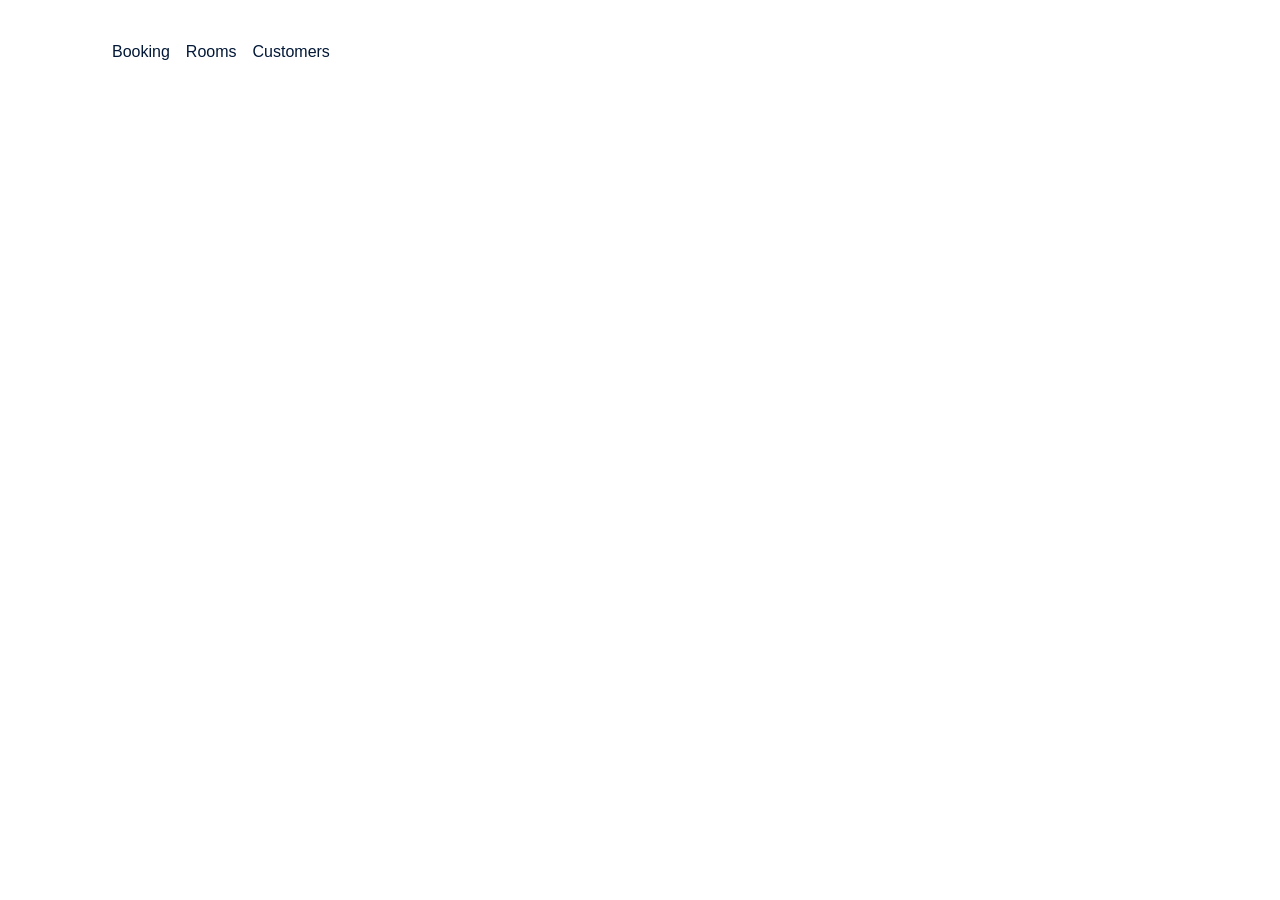
==== src/main/resources/templates/index.html @ 3dbdcf3b "La till footer i html filerna" ====
<!DOCTYPE html>
<html lang="en">
<head>
    <meta charset="UTF-8">
    <meta name="viewport" content="width=device-width, initial-scale=1, shrink-to-fit=no" />
    <title>Kademina Pensionat</title>
    <link rel="stylesheet" href="https://cdn.jsdelivr.net/npm/bootstrap@4.4.1/dist/css/bootstrap.min.css" integrity="sha384-Vkoo8x4CGsO3+Hhxv8T/Q5PaXtkKtu6ug5TOeNV6gBiFeWPGFN9MuhOf23Q9Ifjh" crossorigin="anonymous">
    <link href="/style.css" rel="stylesheet" />
</head>
<body>
<!-- Navigation-->
<nav class="navbar navbar-expand-lg">
    <div class="container px-4 px-lg-5 m-4">
        <a class="navbar-brand" href="index"><img src="/assets/black-font.png" alt="" width="200"></a>
        <button class="navbar-toggler" type="button" data-bs-toggle="collapse" data-bs-target="#navbarSupportedContent" aria-controls="navbarSupportedContent" aria-expanded="false" aria-label="Toggle navigation"><span class="navbar-toggler-icon"></span></button>
        <div class="collapse navbar-collapse" id="navbarSupportedContent">
            <ul class="navbar-nav me-auto mb-2 mb-lg-0 ms-lg-4">
                <li class="nav-item"><a class="nav-link active" aria-current="page" href="" style="color: #021836">Booking</a></li>
                <li class="nav-item"><a class="nav-link active" aria-current="page" href="" style="color: #021836">Rooms</a></li>
                <li class="nav-item"><a class="nav-link active" aria-current="page" href="customer" style="color: #021836">Customers</a></li>
            </ul>
        </div>
    </div>
</nav>
<header class="py-3 bg-kademina">
    <div class="container px-4 px-lg-5 my-5">
        <div class="text-center text-white">
            <h1 class="display-4 font-weight-bolder">Din framtid börjar här</h1>
            <p class="lead font-weight-normal text-white mb-0">Pensionat med stunder som leder till lycka</p>
        </div>
    </div>
</header>
<img src="/assets/concierge-bell-check-desk.jpg" alt="" class="embed-responsive">
<!-- Footer-->
<footer class="py-5 bg-kademina">
    <div class="container">
        <p class="m-0 text-center text-white">Copyright &copy; Kademina 2026</p>
    </div>
</footer>
<script src="https://cdn.jsdelivr.net/npm/bootstrap@5.2.3/dist/js/bootstrap.bundle.min.js"></script>
</body>
</html>
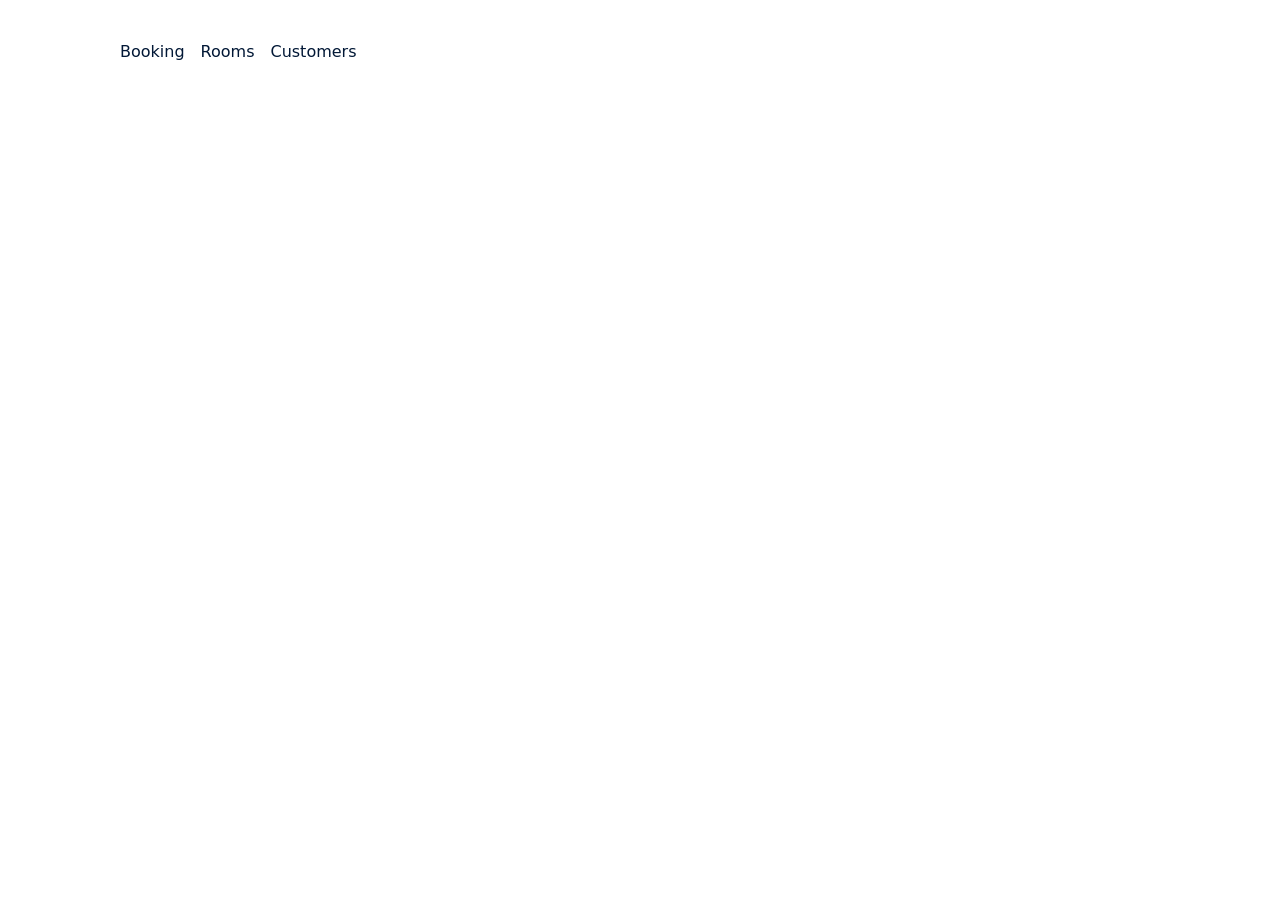
==== commit bb3e164c: "Fixat finare gränssnitt i customer.html samt fixat några hjälpklasser i CustomerServiceImp som konve" ====
--- a/src/main/resources/templates/index.html
+++ b/src/main/resources/templates/index.html
@@ -4,7 +4,7 @@
     <meta charset="UTF-8">
     <meta name="viewport" content="width=device-width, initial-scale=1, shrink-to-fit=no" />
     <title>Kademina Pensionat</title>
-    <link rel="stylesheet" href="https://cdn.jsdelivr.net/npm/bootstrap@4.4.1/dist/css/bootstrap.min.css" integrity="sha384-Vkoo8x4CGsO3+Hhxv8T/Q5PaXtkKtu6ug5TOeNV6gBiFeWPGFN9MuhOf23Q9Ifjh" crossorigin="anonymous">
+    <link rel="stylesheet" href="https://cdn.jsdelivr.net/npm/bootstrap@5.3.2/dist/css/bootstrap.min.css">
     <link href="/style.css" rel="stylesheet" />
 </head>
 <body>
@@ -30,7 +30,7 @@
         </div>
     </div>
 </header>
-<img src="/assets/concierge-bell-check-desk.jpg" alt="" class="embed-responsive">
+<img src="/assets/concierge-bell-check-desk.jpg" alt="" class="ratio ratio-16x9">
 <!-- Footer-->
 <footer class="py-5 bg-kademina">
     <div class="container">
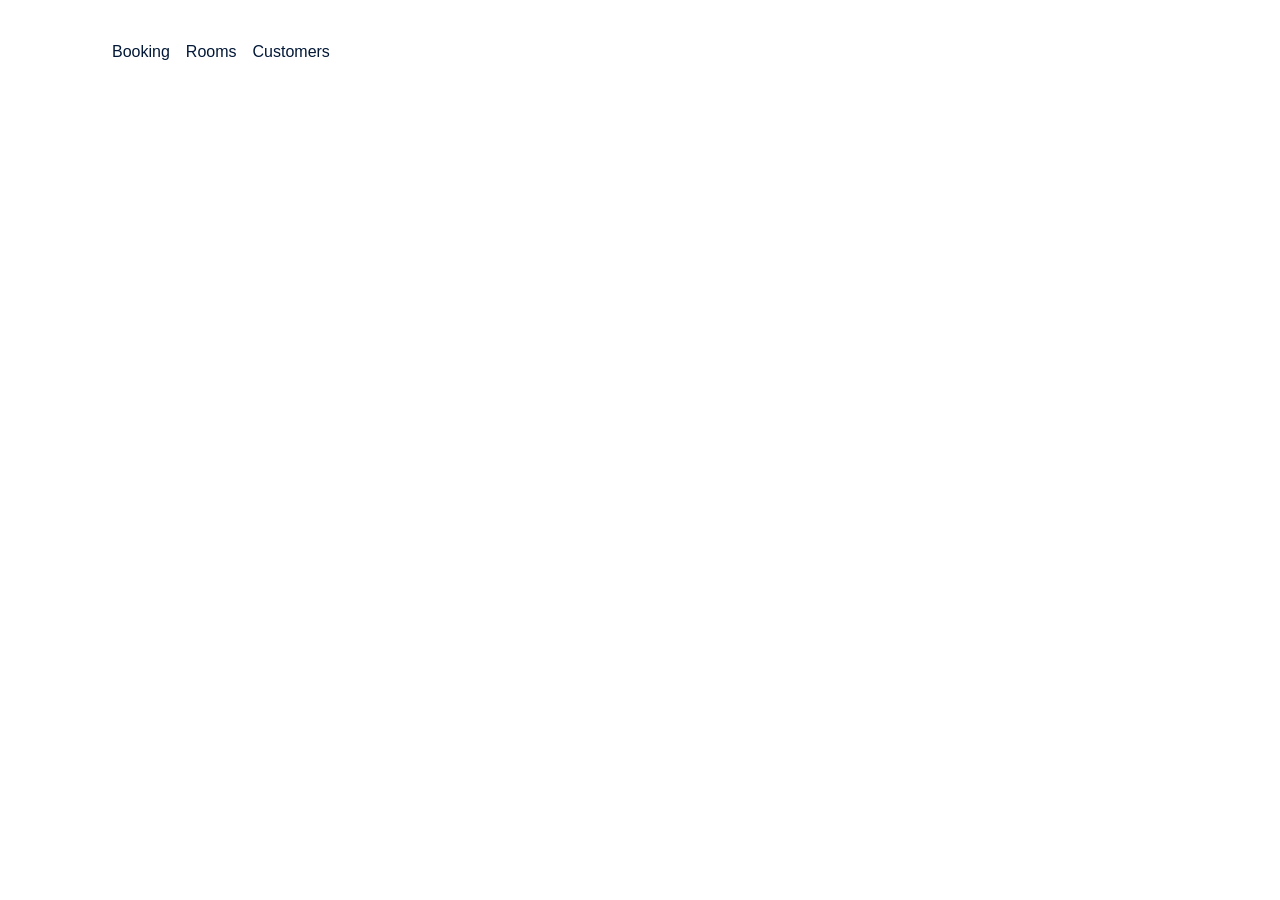
==== commit 2931f14e: "Merge branch 'main' of https://github.com/gabbson42/pensionat-kademina into Room-Development" ====
--- a/src/main/resources/templates/index.html
+++ b/src/main/resources/templates/index.html
@@ -4,7 +4,7 @@
     <meta charset="UTF-8">
     <meta name="viewport" content="width=device-width, initial-scale=1, shrink-to-fit=no" />
     <title>Kademina Pensionat</title>
-    <link rel="stylesheet" href="https://cdn.jsdelivr.net/npm/bootstrap@5.3.2/dist/css/bootstrap.min.css">
+    <link rel="stylesheet" href="https://cdn.jsdelivr.net/npm/bootstrap@4.4.1/dist/css/bootstrap.min.css" integrity="sha384-Vkoo8x4CGsO3+Hhxv8T/Q5PaXtkKtu6ug5TOeNV6gBiFeWPGFN9MuhOf23Q9Ifjh" crossorigin="anonymous">
     <link href="/style.css" rel="stylesheet" />
 </head>
 <body>
@@ -30,7 +30,7 @@
         </div>
     </div>
 </header>
-<img src="/assets/concierge-bell-check-desk.jpg" alt="" class="ratio ratio-16x9">
+<img src="/assets/concierge-bell-check-desk.jpg" alt="" class="embed-responsive">
 <!-- Footer-->
 <footer class="py-5 bg-kademina">
     <div class="container">
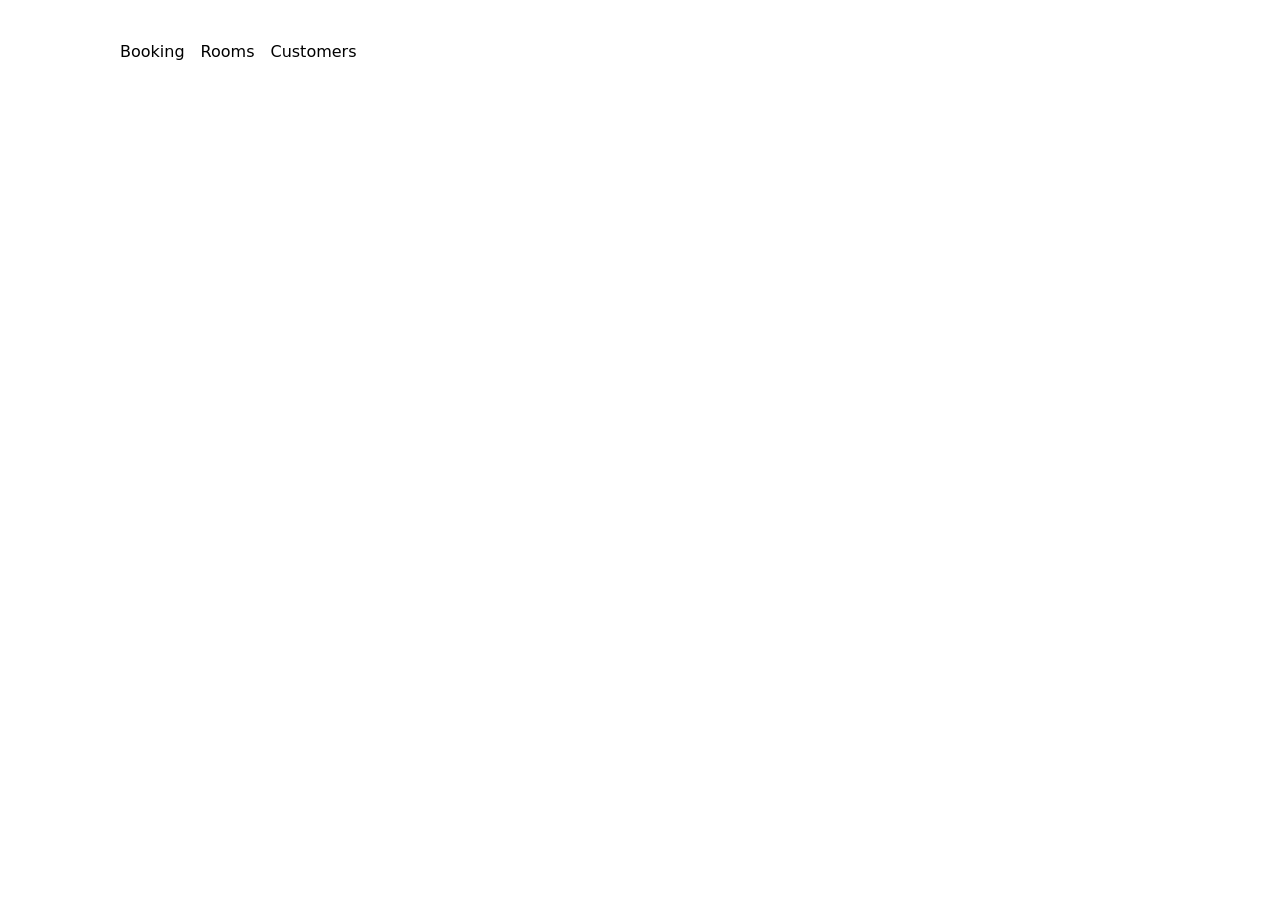
==== commit 6d7e5bda: "Lagt till felmeddelande och återkoppling för interaktioner med customer funktioner" ====
--- a/src/main/resources/templates/index.html
+++ b/src/main/resources/templates/index.html
@@ -4,7 +4,7 @@
     <meta charset="UTF-8">
     <meta name="viewport" content="width=device-width, initial-scale=1, shrink-to-fit=no" />
     <title>Kademina Pensionat</title>
-    <link rel="stylesheet" href="https://cdn.jsdelivr.net/npm/bootstrap@4.4.1/dist/css/bootstrap.min.css" integrity="sha384-Vkoo8x4CGsO3+Hhxv8T/Q5PaXtkKtu6ug5TOeNV6gBiFeWPGFN9MuhOf23Q9Ifjh" crossorigin="anonymous">
+    <link rel="stylesheet" href="https://cdn.jsdelivr.net/npm/bootstrap@5.3.2/dist/css/bootstrap.min.css">
     <link href="/style.css" rel="stylesheet" />
 </head>
 <body>
@@ -15,9 +15,9 @@
         <button class="navbar-toggler" type="button" data-bs-toggle="collapse" data-bs-target="#navbarSupportedContent" aria-controls="navbarSupportedContent" aria-expanded="false" aria-label="Toggle navigation"><span class="navbar-toggler-icon"></span></button>
         <div class="collapse navbar-collapse" id="navbarSupportedContent">
             <ul class="navbar-nav me-auto mb-2 mb-lg-0 ms-lg-4">
-                <li class="nav-item"><a class="nav-link active" aria-current="page" href="" style="color: #021836">Booking</a></li>
-                <li class="nav-item"><a class="nav-link active" aria-current="page" href="" style="color: #021836">Rooms</a></li>
-                <li class="nav-item"><a class="nav-link active" aria-current="page" href="customer" style="color: #021836">Customers</a></li>
+                <li class="nav-item"><a class="nav-link active color-kademina" aria-current="page" href="">Booking</a></li>
+                <li class="nav-item"><a class="nav-link active color-kademina" aria-current="page" href="">Rooms</a></li>
+                <li class="nav-item"><a class="nav-link active color-kademina" aria-current="page" href="customer">Customers</a></li>
             </ul>
         </div>
     </div>
@@ -30,7 +30,7 @@
         </div>
     </div>
 </header>
-<img src="/assets/concierge-bell-check-desk.jpg" alt="" class="embed-responsive">
+<img src="/assets/concierge-bell-check-desk.jpg" alt="" class="ratio ratio-16x9">
 <!-- Footer-->
 <footer class="py-5 bg-kademina">
     <div class="container">
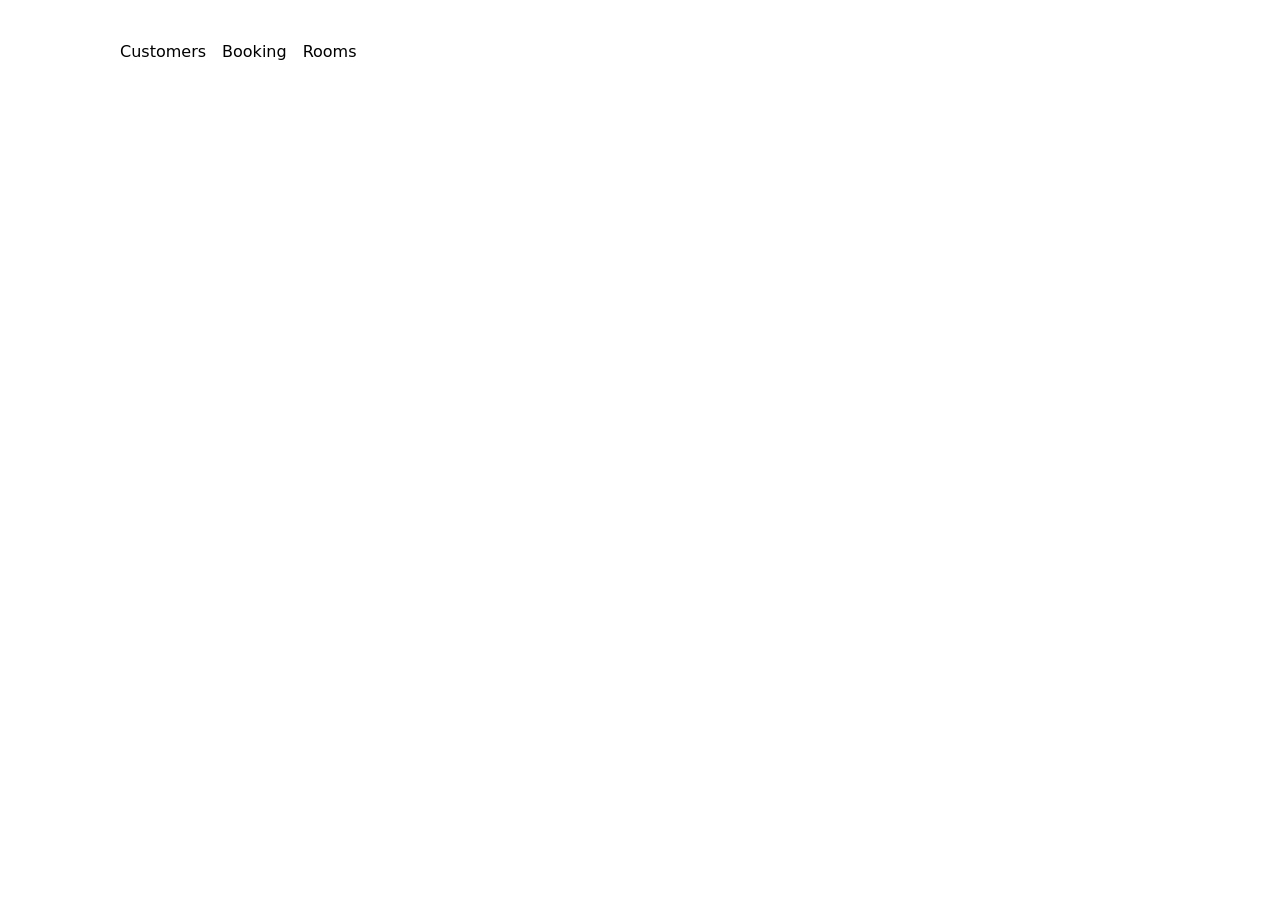
==== commit 64102e9e: "Justerat texter och placering av länkar" ====
--- a/src/main/resources/templates/index.html
+++ b/src/main/resources/templates/index.html
@@ -11,22 +11,22 @@
 <!-- Navigation-->
 <nav class="navbar navbar-expand-lg">
     <div class="container px-4 px-lg-5 m-4">
-        <a class="navbar-brand" href="index"><img src="/assets/black-font.png" alt="" width="200"></a>
+        <a class="navbar-brand" href="/index"><img src="/assets/black-font.png" alt="" width="200"></a>
         <button class="navbar-toggler" type="button" data-bs-toggle="collapse" data-bs-target="#navbarSupportedContent" aria-controls="navbarSupportedContent" aria-expanded="false" aria-label="Toggle navigation"><span class="navbar-toggler-icon"></span></button>
         <div class="collapse navbar-collapse" id="navbarSupportedContent">
             <ul class="navbar-nav me-auto mb-2 mb-lg-0 ms-lg-4">
-                <li class="nav-item"><a class="nav-link active color-kademina" aria-current="page" href="">Booking</a></li>
-                <li class="nav-item"><a class="nav-link active color-kademina" aria-current="page" href="">Rooms</a></li>
-                <li class="nav-item"><a class="nav-link active color-kademina" aria-current="page" href="customer">Customers</a></li>
+                <li class="nav-item"><a class="nav-link active color-kademina" aria-current="page" href="/customer">Customers</a></li>
+                <li class="nav-item"><a class="nav-link active color-kademina" aria-current="page" href="/booking">Booking</a></li>
+                <li class="nav-item"><a class="nav-link active color-kademina" aria-current="page" href="/Rooms">Rooms</a></li>
             </ul>
         </div>
     </div>
 </nav>
-<header class="py-3 bg-kademina">
+<header class="py-1 bg-kademina">
     <div class="container px-4 px-lg-5 my-5">
         <div class="text-center text-white">
-            <h1 class="display-4 font-weight-bolder">Din framtid börjar här</h1>
-            <p class="lead font-weight-normal text-white mb-0">Pensionat med stunder som leder till lycka</p>
+            <h1 class="display-4">Your future starts here</h1>
+            <p class="lead font-weight-normal text-white mb-0">The Inn with moments that lead to happiness</p>
         </div>
     </div>
 </header>
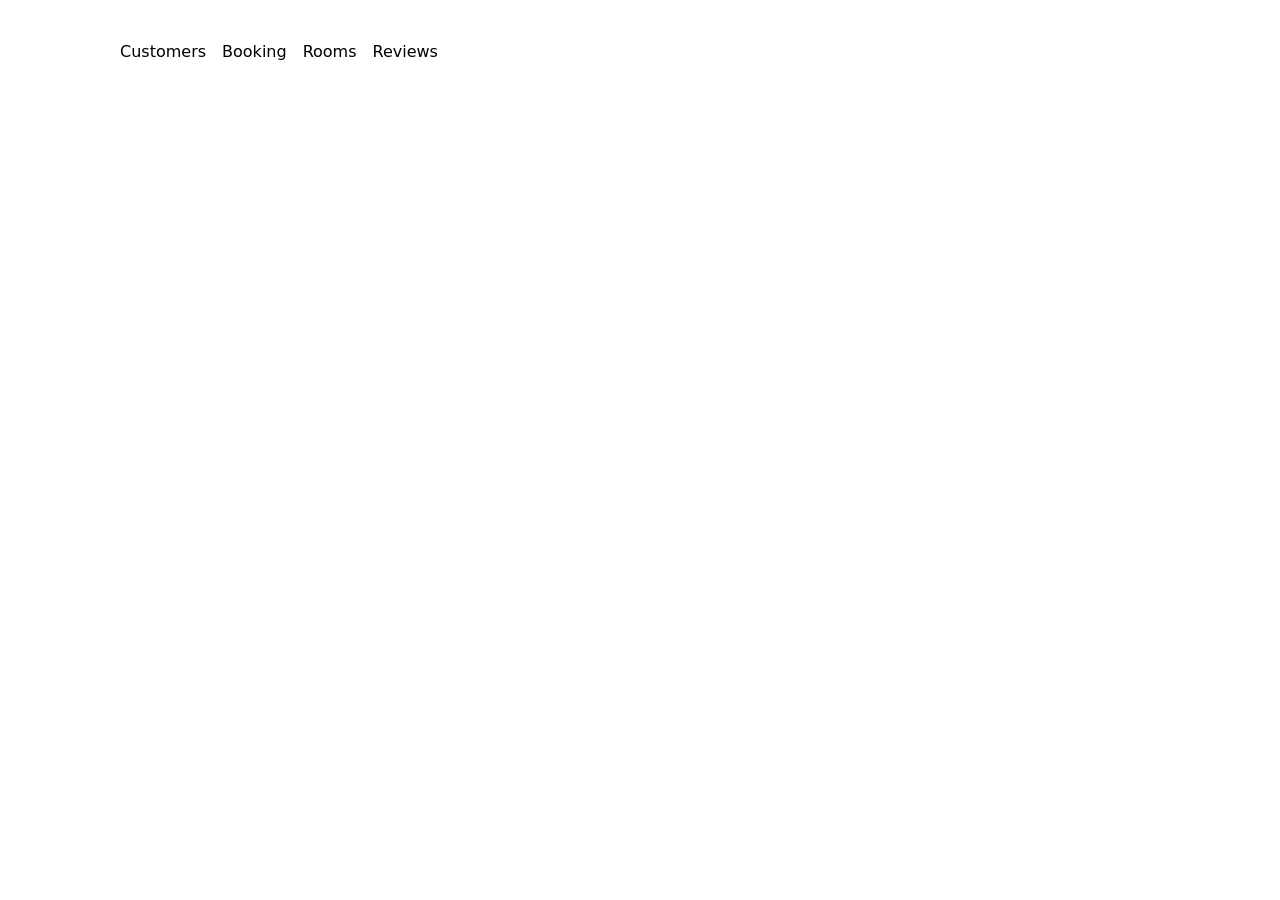
==== commit 4338067f: "Add succes/error message" ====
--- a/src/main/resources/templates/index.html
+++ b/src/main/resources/templates/index.html
@@ -18,6 +18,7 @@
                 <li class="nav-item"><a class="nav-link active color-kademina" aria-current="page" href="/customer">Customers</a></li>
                 <li class="nav-item"><a class="nav-link active color-kademina" aria-current="page" href="/booking">Booking</a></li>
                 <li class="nav-item"><a class="nav-link active color-kademina" aria-current="page" href="/Rooms">Rooms</a></li>
+                <li class="nav-item"><a class="nav-link active color-kademina" href="/reviews">Reviews</a></li>
             </ul>
         </div>
     </div>
